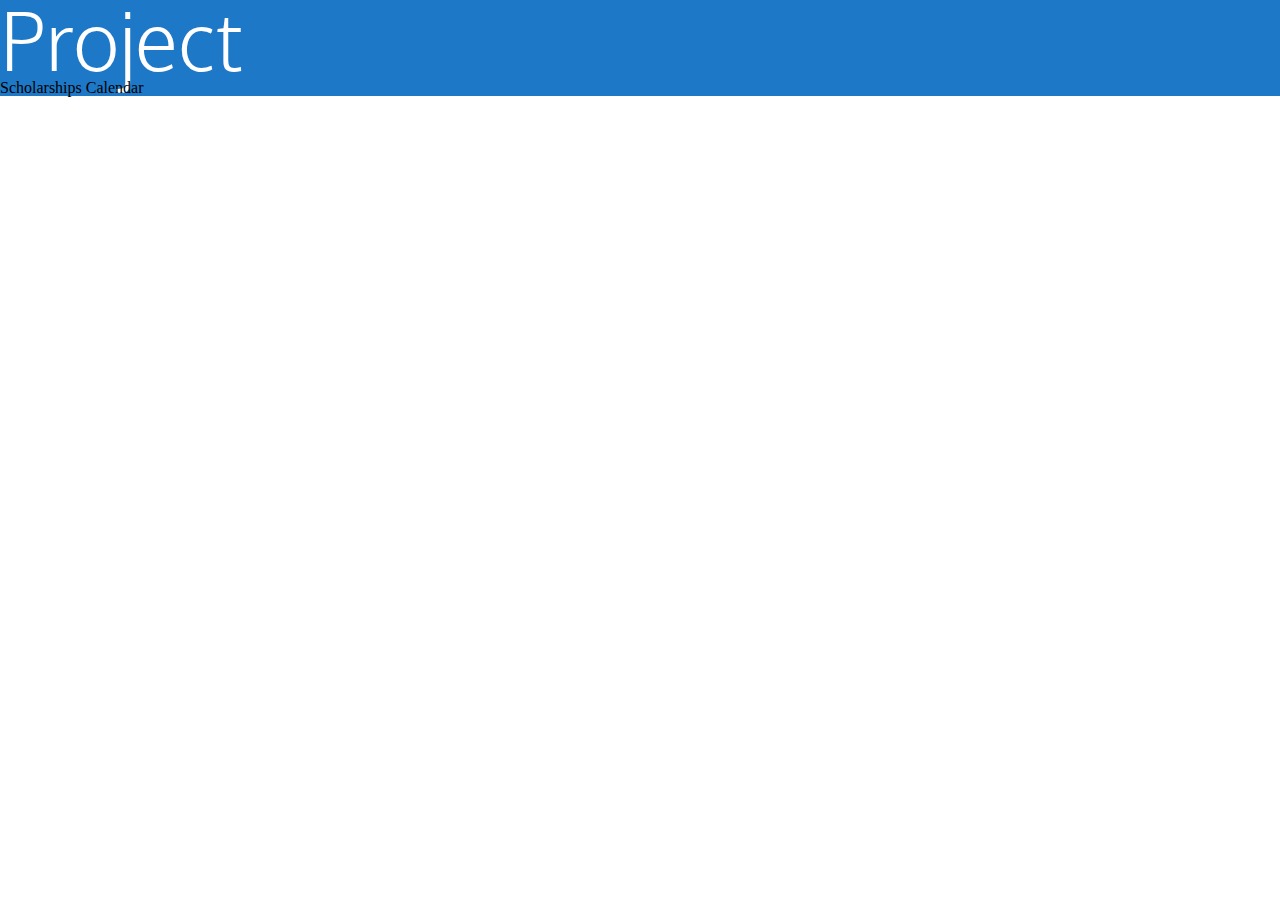
==== calendar.html @ 8bab8d0e "adding links and calendar" ====
<!DOCTYPE html>
<html>
  <head>
    <title>Project⛶</title>
    <meta charset="utf-8">
    <meta name="viewport" content="width=device-width, initial-scale=1.0">
    <link href="./resources/css/reset.css" type="text/css" rel="stylesheet">
    <link href="https://fonts.googleapis.com/css?family=Open+Sans|Oxygen:300,400|Ubuntu:300,400" rel="stylesheet">
    <link href="./resources/css/style.css" type="text/css" rel="stylesheet">
  </head>
  <body>
    <header>
      <h1>Project</h1>
      <nav>
        <a href=".\scholarships.html" title="ProjectScholarships">Scholarships</a>
        <a href="calendar.html" title="Project⛶Calendar">Calendar</a>
      </nav>
    </header>
    <footer>
    </footer>
  </body>

</html>
---- resources/css/style.css ----
/*
font-family: 'Oxygen', sans-serif;
font-family: 'Open Sans', sans-serif;
font-family: 'Ubuntu', sans-serif;
*/

header {
  width: 100%;
  background-color: #1E78C8;
}
h1 {
  font-family: 'Oxygen', sans-serif;
  font-weight:300;
  font-size: 5rem;
  color: #FFF;
}
h2 {
  font-family: 'Ubuntu', sans-serif;
}
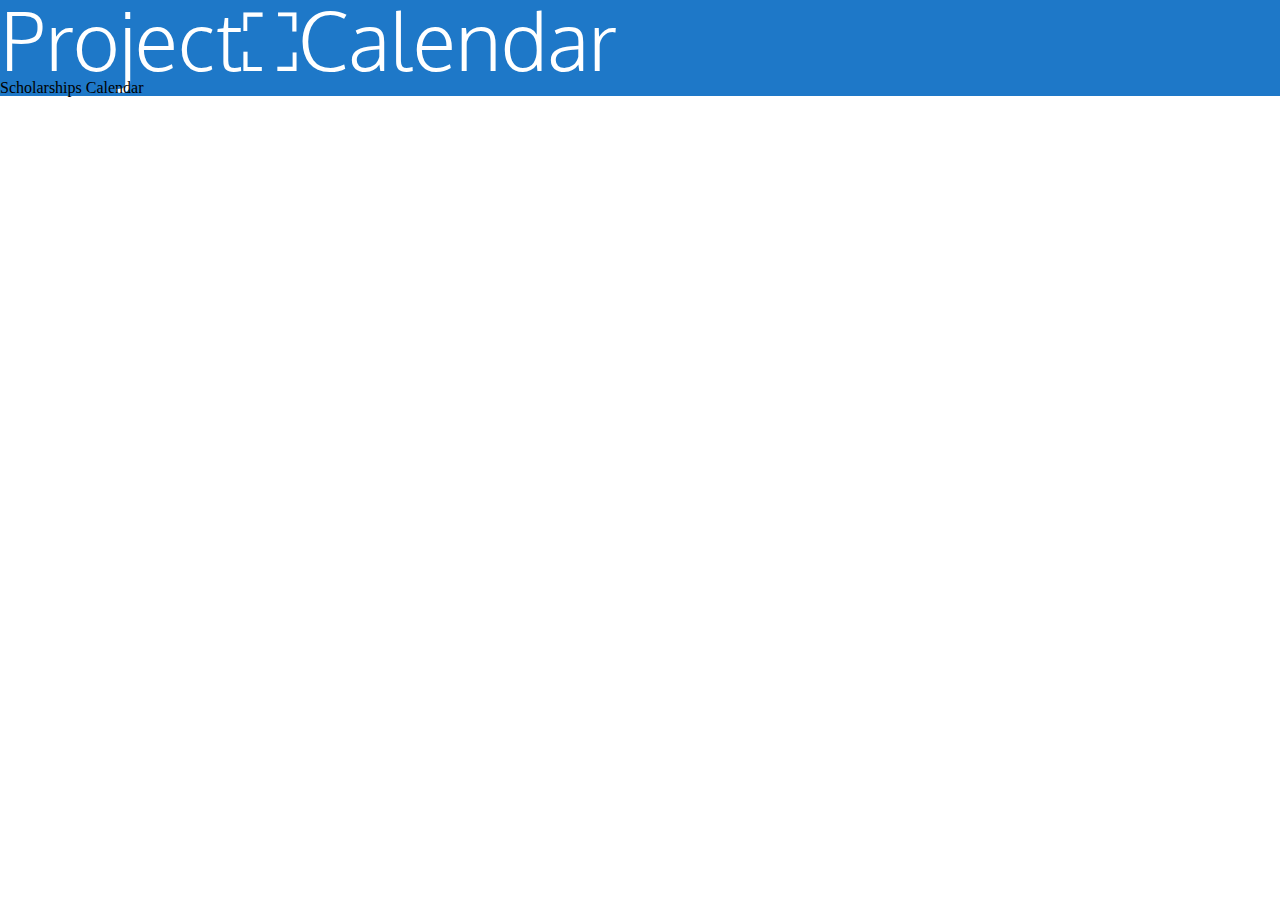
==== commit 6fca03d8: "addition of '?'" ====
--- a/calendar.html
+++ b/calendar.html
@@ -10,7 +10,7 @@
   </head>
   <body>
     <header>
-      <h1>Project</h1>
+      <h1>Project⛶Calendar</h1>
       <nav>
         <a href=".\scholarships.html" title="ProjectScholarships">Scholarships</a>
         <a href="calendar.html" title="Project⛶Calendar">Calendar</a>
